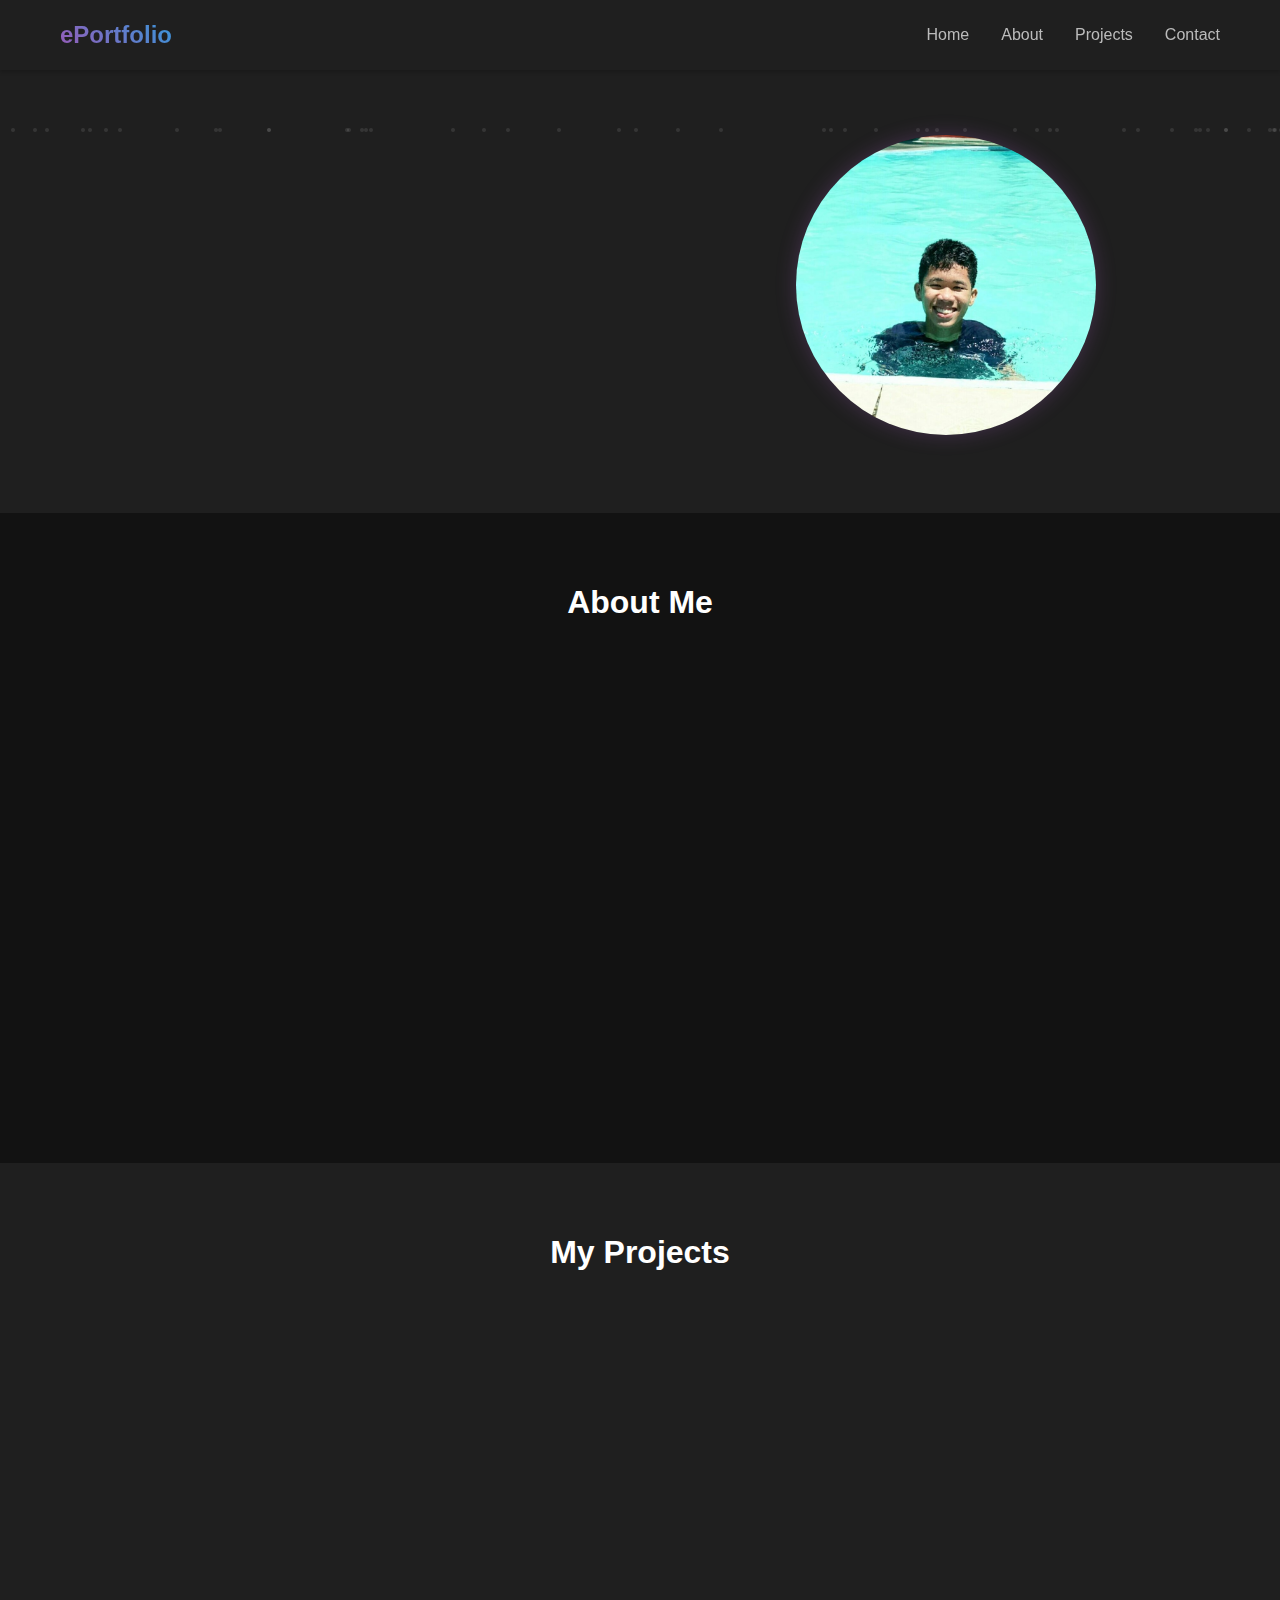
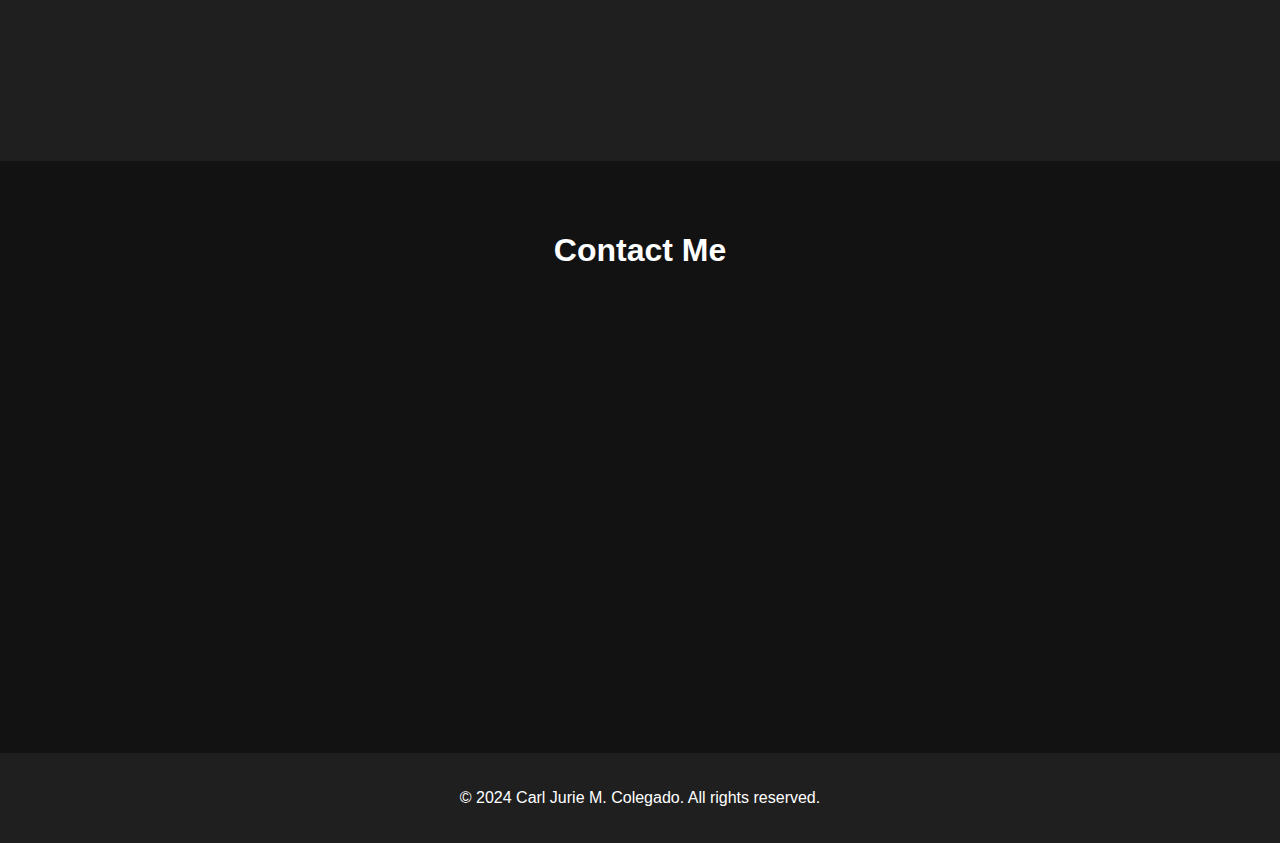
==== html/index.html @ 7ecab2ab "rename to index.html" ====
<!DOCTYPE html>
<html lang="en">
<head>
    <meta charset="UTF-8">
    <meta name="viewport" content="width=device-width, initial-scale=1.0">
    <title>Portfolio Template</title>
    <link rel="stylesheet" href="..\css\styles.css">
</head>
<body>
    <nav>
        <div class="container">
            <div class="nav-content">
                <div class="logo">ePortfolio</div>
                <div class="nav-links">
                    <a href="#home">Home</a>
                    <a href="#about">About</a>
                    <a href="#projects">Projects</a>
                    <a href="#contact">Contact</a>
                </div>
            </div>
        </div>
    </nav>

    <section id="home">
        <div class="container">
            <div class="hero-content">
                <div class="hero-text">
                    <h1>Hello, I'm <span>Carl Jurie M. Colegado</span></h1>
                    <p>A passionate developer who aims to create fun, impactful, and innovative works.</p>
                    <a href="#contact" class="btn">Get in Touch</a>
                </div>
                <div class="hero-image">
                    <img src="..\images/pfp.jpg" alt="Profile">
                </div>
            </div>
        </div>
    </section>

    <section id="about">
        <div class="container">
            <h2 class="section-title">About Me</h2>
            <div class="about-grid">
                <div>
                    <h3>Me</h3>
                    <p>A Junior Computer Science student of University of Science and Technology of Southern Philippines who has worked on various projects such as web and desktop app development, robotics, and computer vision.</p>
                </div>
                <div class="skills">
                    <h3>Skills</h3>
                    <div class="skill">
                        <p>Frontend Development (HTML, CSS, JS)</p>
                        <div class="skill-bar">
                            <div class="skill-progress" style="width: 30%"></div>
                        </div>
                    </div>
                    <div class="skill">
                        <p>Backend Development (Node.js, Python)</p>
                        <div class="skill-bar">
                            <div class="skill-progress" style="width: 60%"></div>
                        </div>
                    </div>
                    <div class="skill">
                        <p>Database Management (MySQL, MongoDB)</p>
                        <div class="skill-bar">
                            <div class="skill-progress" style="width: 60%"></div>
                        </div>
                    </div>
                    <div class="skill">
                        <p>Computer Vision (OpenCV, TensorFlow)</p>
                        <div class="skill-bar">
                            <div class="skill-progress" style="width: 70%"></div>
                        </div>
                    </div>
                    <div class="skill">
                        <p>Robotics (RaspberryPi, Arduino)</p>
                        <div class="skill-bar">
                            <div class="skill-progress" style="width: 50%"></div>
                        </div>
                    </div>
                    <div class="skill">
                        <p>UI/UX Design (Figma)</p>
                        <div class="skill-bar">
                            <div class="skill-progress" style="width: 30%"></div>
                        </div>
                    </div>
                </div>
                </div>
            </div>
        </div>
    </section>

    <!-- Projects Section -->
    <section id="projects">
        <div class="container">
            <h2 class="section-title">My Projects</h2>
            <div class="projects-grid">
                <div class="project-card">
                    <img src="..\images\robot.png" alt="Project 3">
                    <div class="project-content">
                        <h3>Autonomous Vehicle Racing</h3>
                        <p>An automonous lane-following robot powered by RaspberryPi.</p>
                        <a href="https://github.com/ccxrl/Autonomous_Vehicle_Racing">Learn More →</a>
                    </div>
                </div>
                <div class="project-card">
                    <img src="..\images\bantai.png" alt="Project 2">
                    <div class="project-content">
                        <h3>BantAI</h3>
                        <p>A stress management app with AI integration.</p>
                        <a href="https://github.com/ccxrl/BantAI">Learn More →</a>
                    </div>
                </div>
                <div class="project-card">
                    <img src="..\images\tlc_logo.png" alt="Project 1">
                    <div class="project-content">
                        <h3>Hospital Management System</h3>
                        <p>A comprehensive web app designed to streamline healthcare administration.</p>
                        <a href="https://github.com/ccxrl/Hospital-Management-System">Learn More →</a>
                    </div>
                </div>
            </div>
        </div>
    </section>

    <section id="contact">
        <div class="container">
            <h2 class="section-title">Contact Me</h2>
            <form class="contact-form">
                <div class="form-group">
                    <label for="name">Full Name</label>
                    <input type="text" id="name" required>
                </div>
                <div class="form-group">
                    <label for="email">Email</label>
                    <input type="email" id="email" required>
                </div>
                <div class="form-group">
                    <label for="message">Message</label>
                    <textarea id="message" required></textarea>
                </div>
                <button type="submit" class="btn">Send Message</button>
            </form>
        </div>
    </section>

    <footer>
        <p>&copy; 2024 Carl Jurie M. Colegado. All rights reserved.</p>
    </footer>

    <script src="..\javascript\script.js"></script>
</body>
</html>
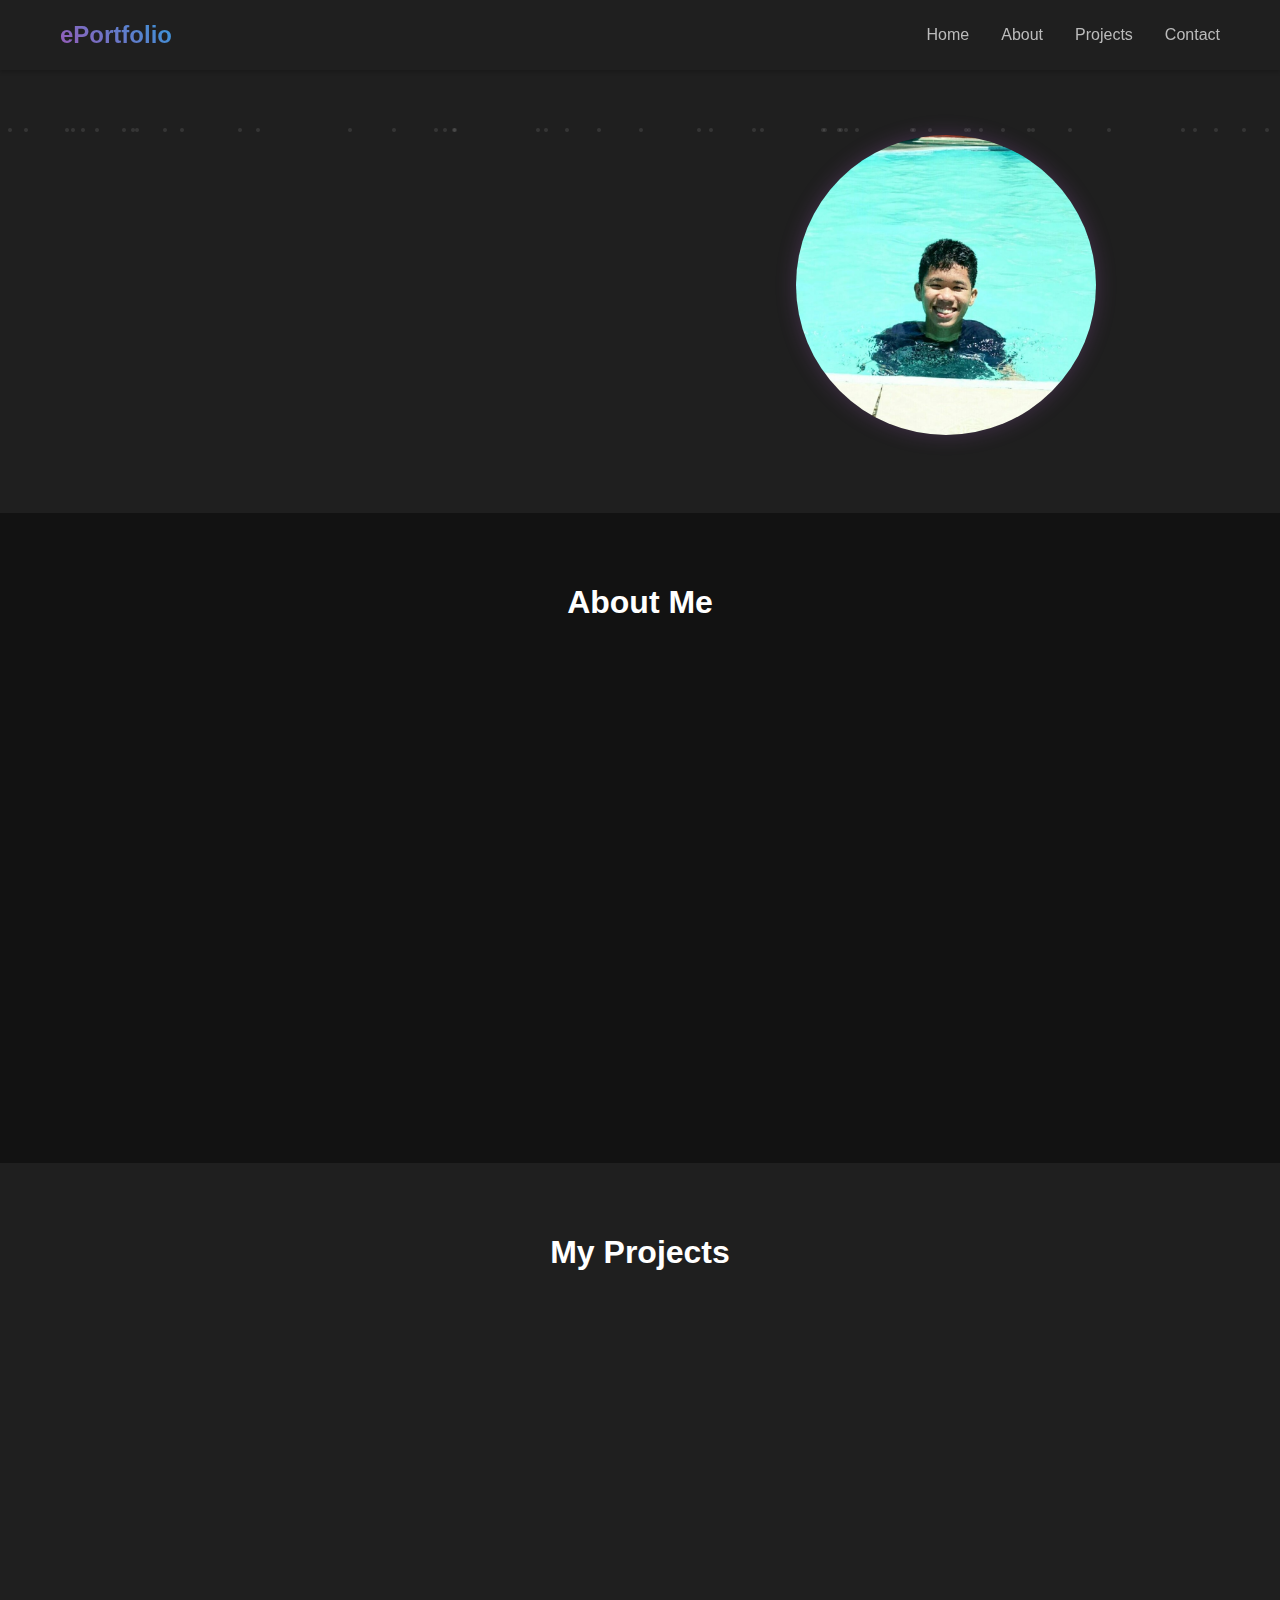
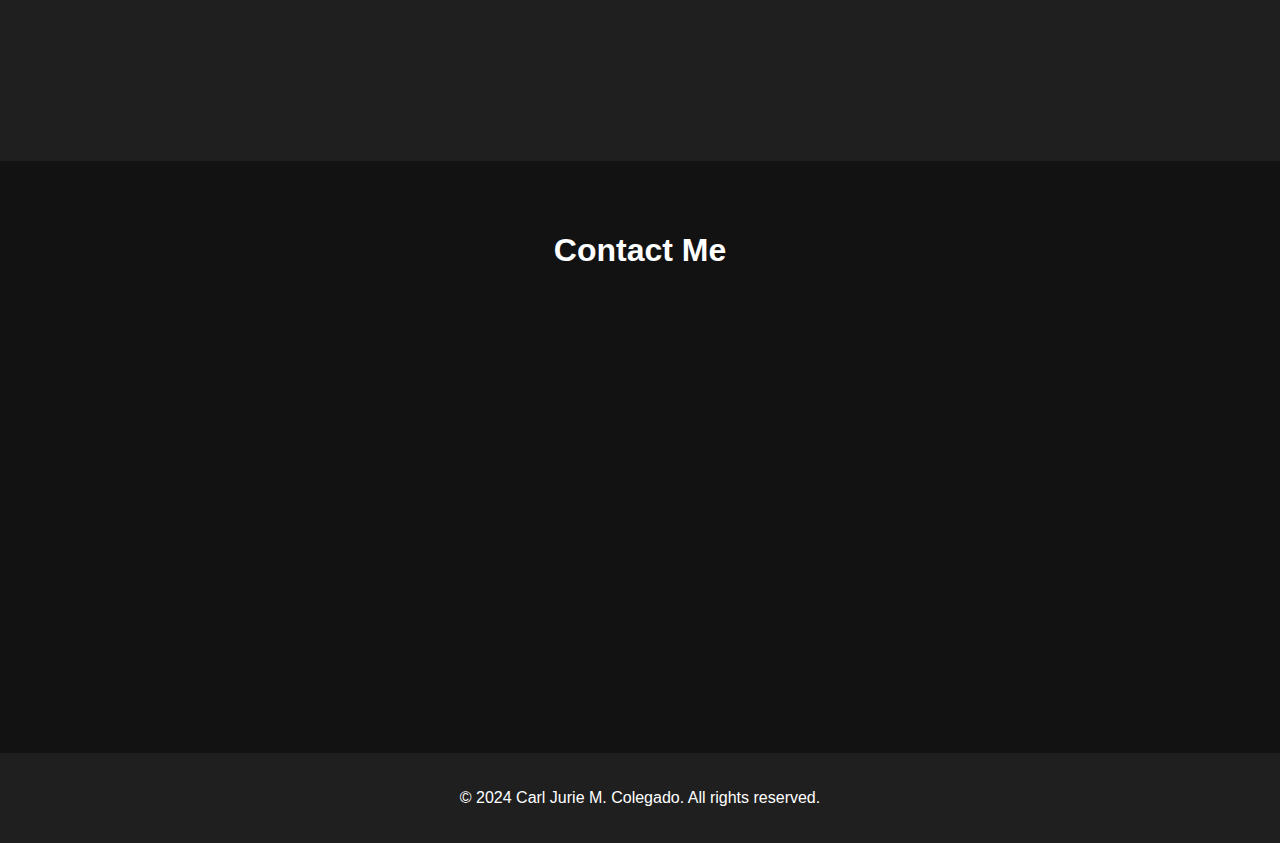
==== commit bf0504d9: "minor update" ====
--- a/html/index.html
+++ b/html/index.html
@@ -3,7 +3,7 @@
 <head>
     <meta charset="UTF-8">
     <meta name="viewport" content="width=device-width, initial-scale=1.0">
-    <title>Portfolio Template</title>
+    <title>Carl Jurie M. Colegado - ePortfolio</title>
     <link rel="stylesheet" href="..\css\styles.css">
 </head>
 <body>
